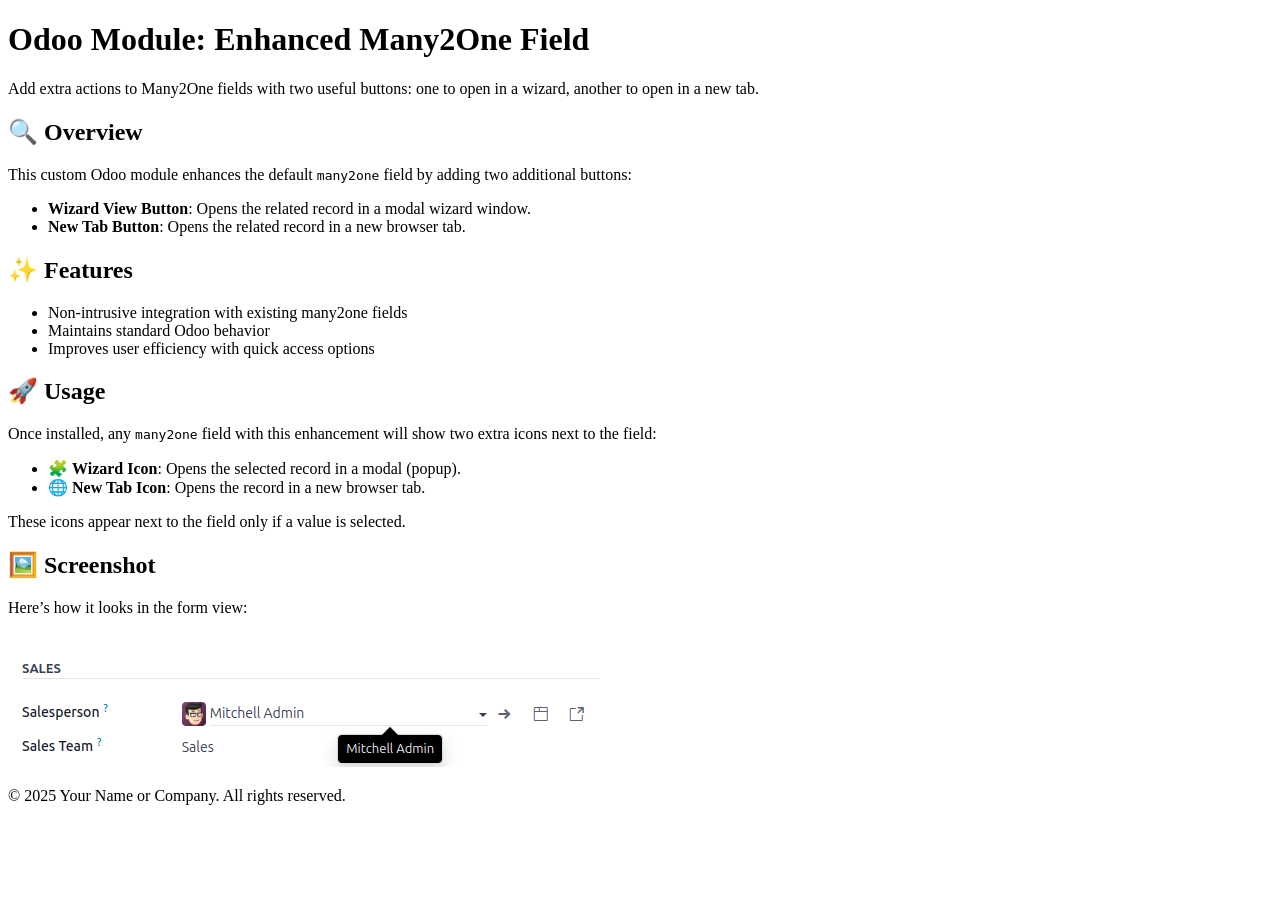
==== many2one_view_shortcut/static/description/index.html @ 6723169e "[ADD] many2one_view_shortcut module" ====
<!DOCTYPE html>
<html lang="en">
<head>
    <meta charset="UTF-8">
    <title>Many2one Shortcut View</title>
</head>
<body>
    <div class="container py-5">
      <header class="mb-5 text-center">
        <h1 class="display-5">Odoo Module: Enhanced Many2One Field</h1>
        <p class="lead">Add extra actions to Many2One fields with two useful buttons: one to open in a wizard, another to open in a new tab.</p>
      </header>

      <section class="mb-5">
        <h2>🔍 Overview</h2>
        <p>This custom Odoo module enhances the default <code>many2one</code> field by adding two additional buttons:</p>
        <ul>
          <li><strong>Wizard View Button</strong>: Opens the related record in a modal wizard window.</li>
          <li><strong>New Tab Button</strong>: Opens the related record in a new browser tab.</li>
        </ul>
      </section>

      <section class="mb-5">
        <h2>✨ Features</h2>
        <ul>
          <li>Non-intrusive integration with existing many2one fields</li>
          <li>Maintains standard Odoo behavior</li>
          <li>Improves user efficiency with quick access options</li>
        </ul>
      </section>

      <section class="mb-5">
        <h2>🚀 Usage</h2>
        <p>Once installed, any <code>many2one</code> field with this enhancement will show two extra icons next to the field:</p>
        <ul>
          <li>🧩 <strong>Wizard Icon</strong>: Opens the selected record in a modal (popup).</li>
          <li>🌐 <strong>New Tab Icon</strong>: Opens the record in a new browser tab.</li>
        </ul>
        <p>These icons appear next to the field only if a value is selected.</p>
      </section>

      <section class="mb-5">
        <h2>🖼️ Screenshot</h2>
        <p>Here’s how it looks in the form view:</p>
        <img src="/many2one_view_shortcut/static/img/many2one-screenshot.png" alt="Many2One Field with Extra Buttons" class="img-fluid border rounded shadow-sm">
        <!-- Replace 'screenshot.png' with your actual screenshot -->
      </section>

      <footer class="text-center pt-4 mt-5 border-top">
        <p class="text-muted">&copy; 2025 Your Name or Company. All rights reserved.</p>
      </footer>
    </div>
</body>
</html>
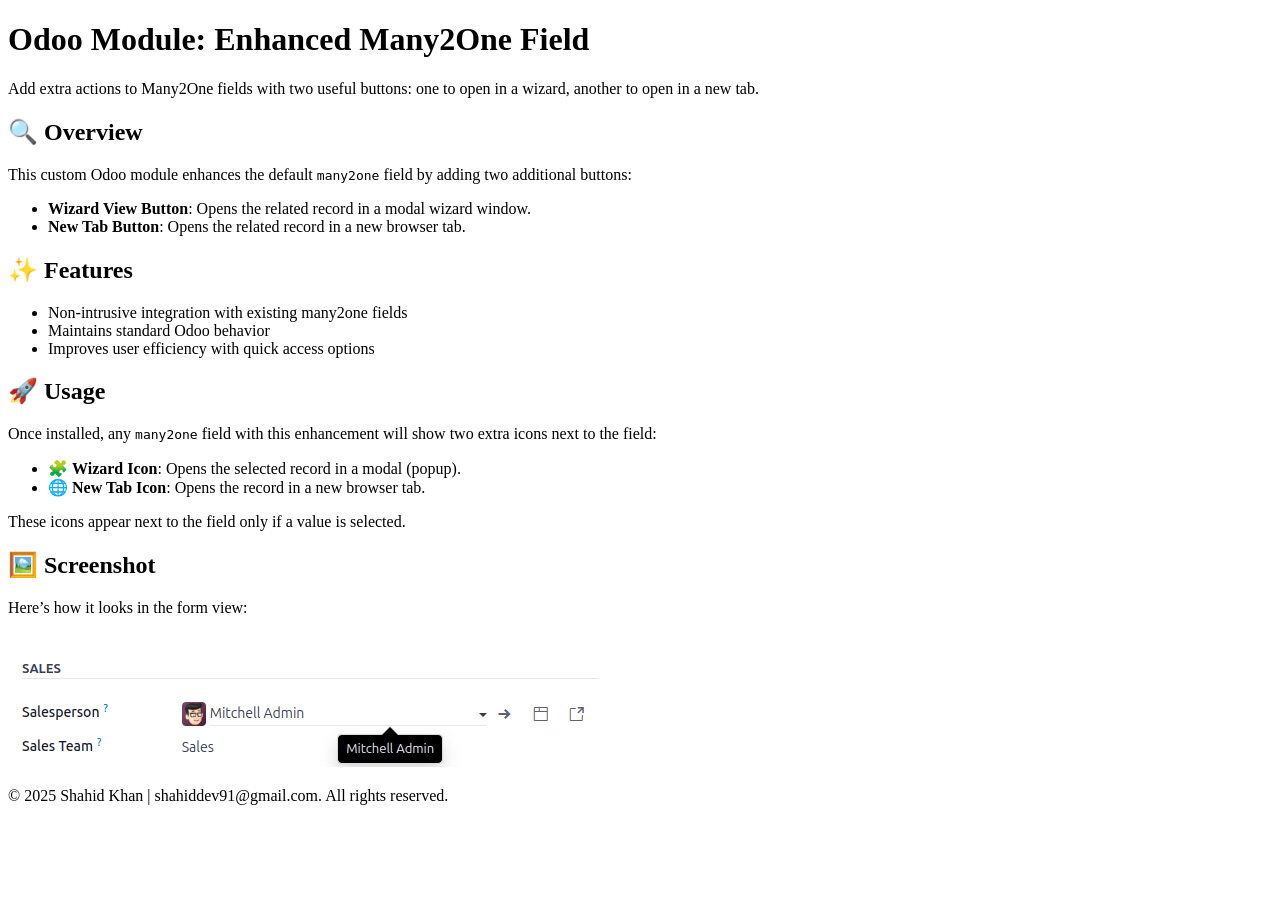
==== commit e73f0128: "[DOC] add email and name in documenation" ====
--- a/many2one_view_shortcut/static/description/index.html
+++ b/many2one_view_shortcut/static/description/index.html
@@ -42,12 +42,12 @@
       <section class="mb-5">
         <h2>🖼️ Screenshot</h2>
         <p>Here’s how it looks in the form view:</p>
-        <img src="/many2one_view_shortcut/static/img/many2one-screenshot.png" alt="Many2One Field with Extra Buttons" class="img-fluid border rounded shadow-sm">
+        <img src="many2one-screenshot.png" alt="Many2One Field with Extra Buttons" class="img-fluid border rounded shadow-sm">
         <!-- Replace 'screenshot.png' with your actual screenshot -->
       </section>
 
       <footer class="text-center pt-4 mt-5 border-top">
-        <p class="text-muted">&copy; 2025 Your Name or Company. All rights reserved.</p>
+        <p class="text-muted">&copy; 2025 Shahid Khan | shahiddev91@gmail.com. All rights reserved.</p>
       </footer>
     </div>
 </body>
